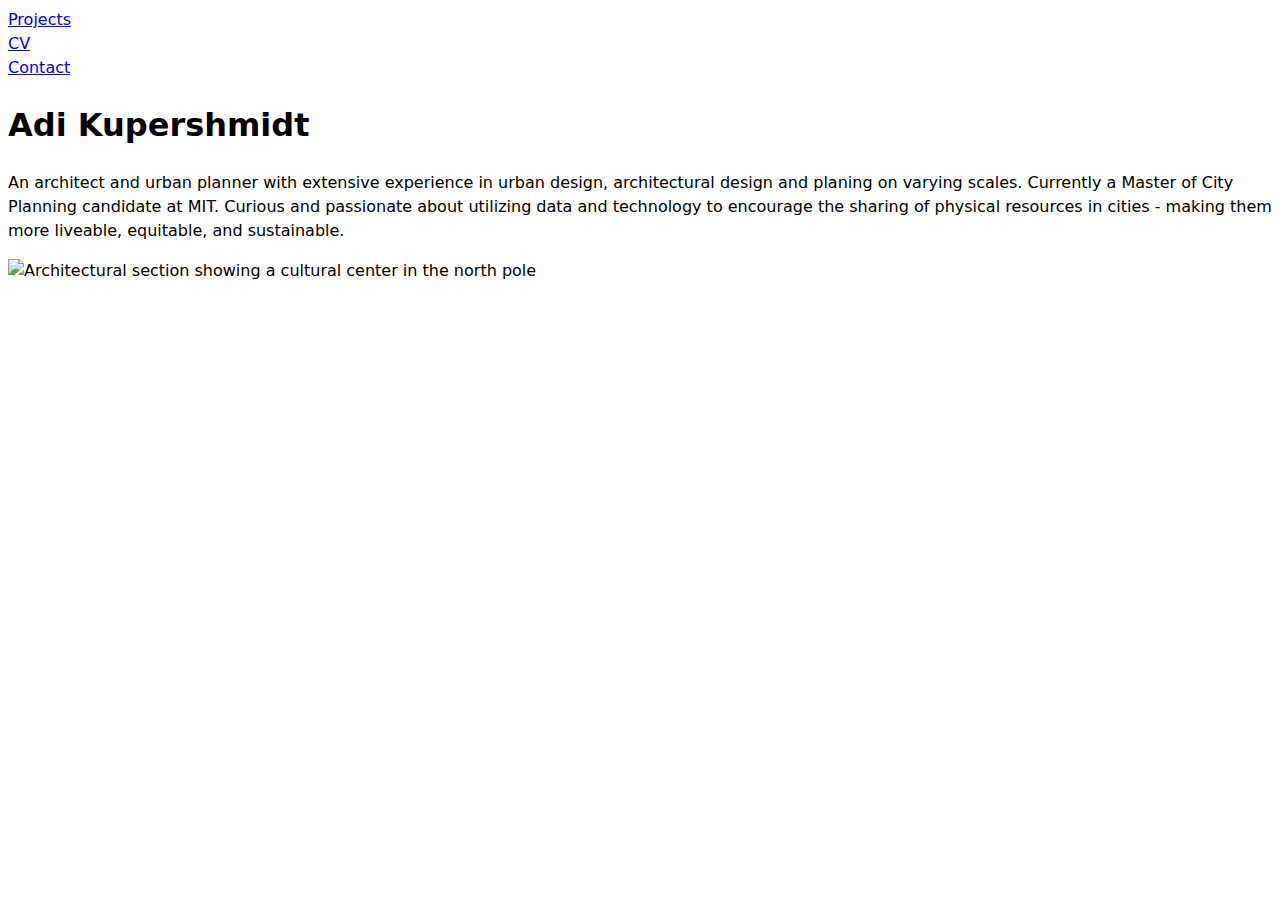
==== index.html @ f299c067 "fixing urls" ====
<!DOCTYPE html>
<html lang="en">
<head>
    <meta charset="UTF-8">
    <meta name="viewport" content="width=device-width, initial-scale=1.0">
    <title>Adi Kupershmidt: Personal site and portfolio</title>
    <link href="style.css" rel="stylesheet" />
</head>
<body>
    <nav class="crumbs"
    <ol>
        <li class="crumbs"><a href="projects/index.html">Projects</a>
        <li class="crumbs"><a href="CV/index.html">CV</a>
        <li class="crumbs"><a href="contact/index.html">Contact</a>

    </ol>
    </nav>
    <h1>Adi Kupershmidt</h1>
    <p>An architect and urban planner with extensive experience in urban design, architectural design and planing on varying scales. Currently 
        a Master of City Planning candidate at MIT. Curious and passionate about utilizing data and technology to encourage the sharing of physical resources in cities - making them
        more liveable, equitable, and sustainable.</p>
    <img src="images/section.png"
    alt="Architectural section showing a cultural center in the north pole"
    />
</body>
</html>
---- style.css ----
body {
    font: 100%/1.5 system-ui;
}
label, input, textarea, button {
	/* Make these elements behave like block elements,
	   i.e. create line breaks before and after
	 */
	display: block;
}

label {
	/* Add some space before and after each label */
	margin-block: 1em; /* em is a unit that scales with the font size */
}

input, textarea {
	/* Fill the whole available width. */
	width: 100%;

	/* Special sizing mode that makes the element’s width
	   include internal spacing (padding) and borders
	 */
	box-sizing: border-box;

	/* Use the same font and font metrics as the rest of the page */
	font: inherit;
}
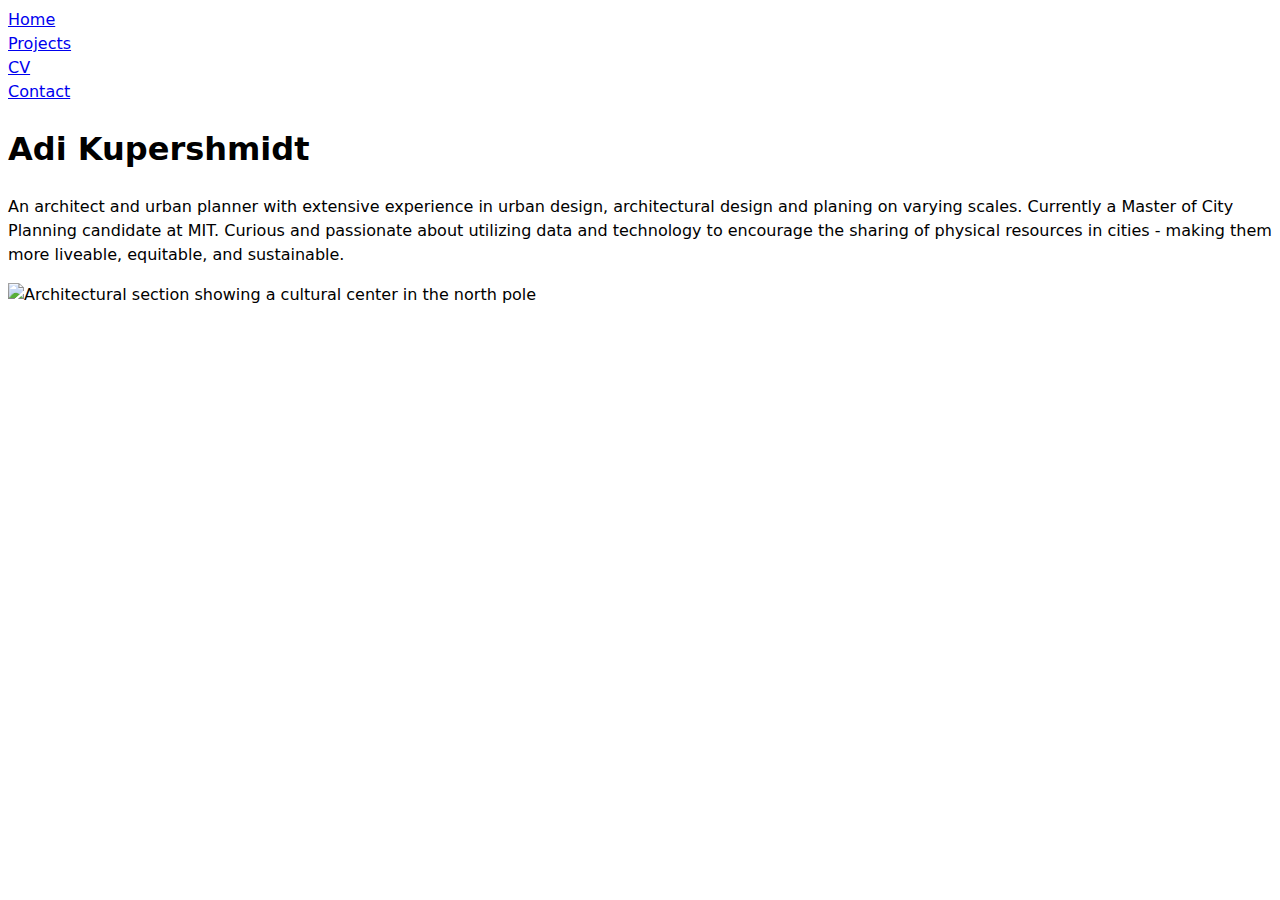
==== commit c7d85934: "current page to nav+css+github link" ====
--- a/index.html
+++ b/index.html
@@ -8,12 +8,12 @@
 </head>
 <body>
     <nav class="crumbs"
-    <ol>
-        <li class="crumbs"><a href="projects/index.html">Projects</a>
-        <li class="crumbs"><a href="CV/index.html">CV</a>
-        <li class="crumbs"><a href="contact/index.html">Contact</a>
-
-    </ol>
+    <ul>
+        <li><a href="index.html">Home</a></li>
+        <li><a href="projects/index.html">Projects</a></li>
+        <li><a href="CV/index.html">CV</a></li>
+        <li><a href="contact/index.html">Contact</a></li>
+    </ul>
     </nav>
     <h1>Adi Kupershmidt</h1>
     <p>An architect and urban planner with extensive experience in urban design, architectural design and planing on varying scales. Currently 
@@ -21,6 +21,7 @@
         more liveable, equitable, and sustainable.</p>
     <img src="images/section.png"
     alt="Architectural section showing a cultural center in the north pole"
+    width="600px"
     />
 </body>
 </html>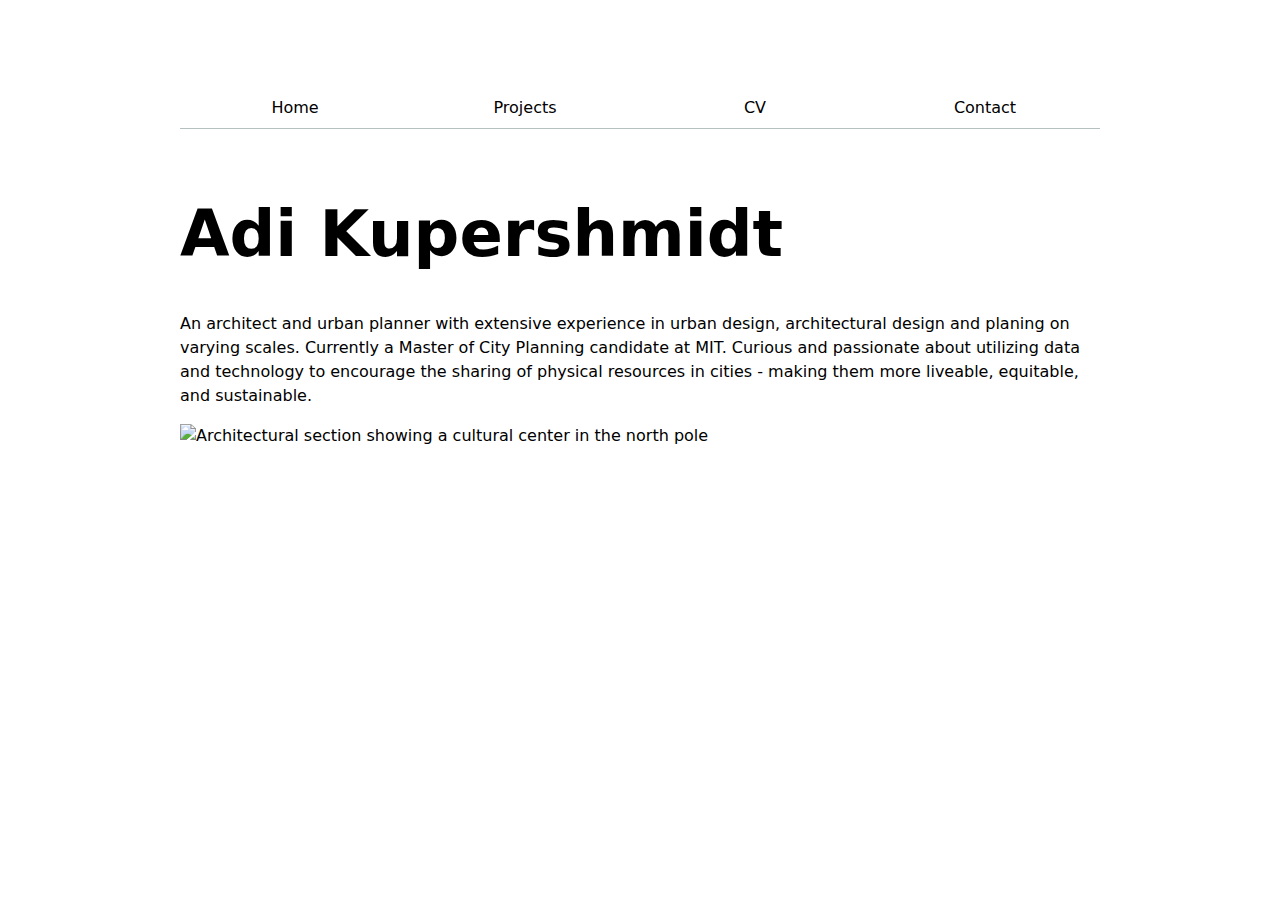
==== commit b2ea9fec: "Lab2" ====
--- a/index.html
+++ b/index.html
@@ -21,7 +21,7 @@
         more liveable, equitable, and sustainable.</p>
     <img src="images/section.png"
     alt="Architectural section showing a cultural center in the north pole"
-    width="600px"
+    width="120% * viewport"
     />
 </body>
 </html>--- a/style.css
+++ b/style.css
@@ -1,11 +1,62 @@
+:root{
+	--color-accent:#42636b;
+}
+
 body {
     font: 100%/1.5 system-ui;
+	max-width: 100%;
+	margin-inline: 100px;
+	padding: 5em;
 }
-label, input, textarea, button {
+h1, h2, h3, h4, h5, h6 {
+	line-height: 1.1;
+	text-wrap: balance;
+}
+h1{
+	font-size: 400%;
+}
+h2{
+	font-size: 80%;
+}
+li, ul{
+	display: contents;
+	}
+nav{
+
+	display: flex;
+	border-bottom: 1px solid oklch(80% 3% 200);
+	margin-bottom: 70px;
+}
+.current{
+	border-bottom: 0.2em solid oklch(90% 3% 200);
+} 
+a{
+	flex: 1;
+	text-decoration: none;
+	color: inherit;
+	text-align: center;
+	padding: 0.5em;
+}
+a:hover{
+	border-bottom: 0.2em solid var(--color-accent);
+}
+#label, input, textarea, button {
 	/* Make these elements behave like block elements,
 	   i.e. create line breaks before and after
 	 */
 	display: block;
+	font: inherit;
+}
+form, label{
+	display: grid;
+	grid-template-columns: auto 1fr;
+	gap: 1em;
+	align-items: first baseline;
+}
+button{
+	margin-top: 20px;
+	max-width: 5em;
+	align-items: center;
 }
 
 label {
@@ -24,4 +75,20 @@
 
 	/* Use the same font and font metrics as the rest of the page */
 	font: inherit;
+}
+img {
+	max-width: 100%;
+}
+.projects{
+	display: grid;
+	grid-template-columns: repeat(auto-fill, minmax(10em, 1fr));
+	gap: 0.5em;
+}
+article{
+	display: grid;
+	grid-template-rows: subgrid;
+	grid-row: span 3;
+	h2 {
+		margin: 0;
+	}
 }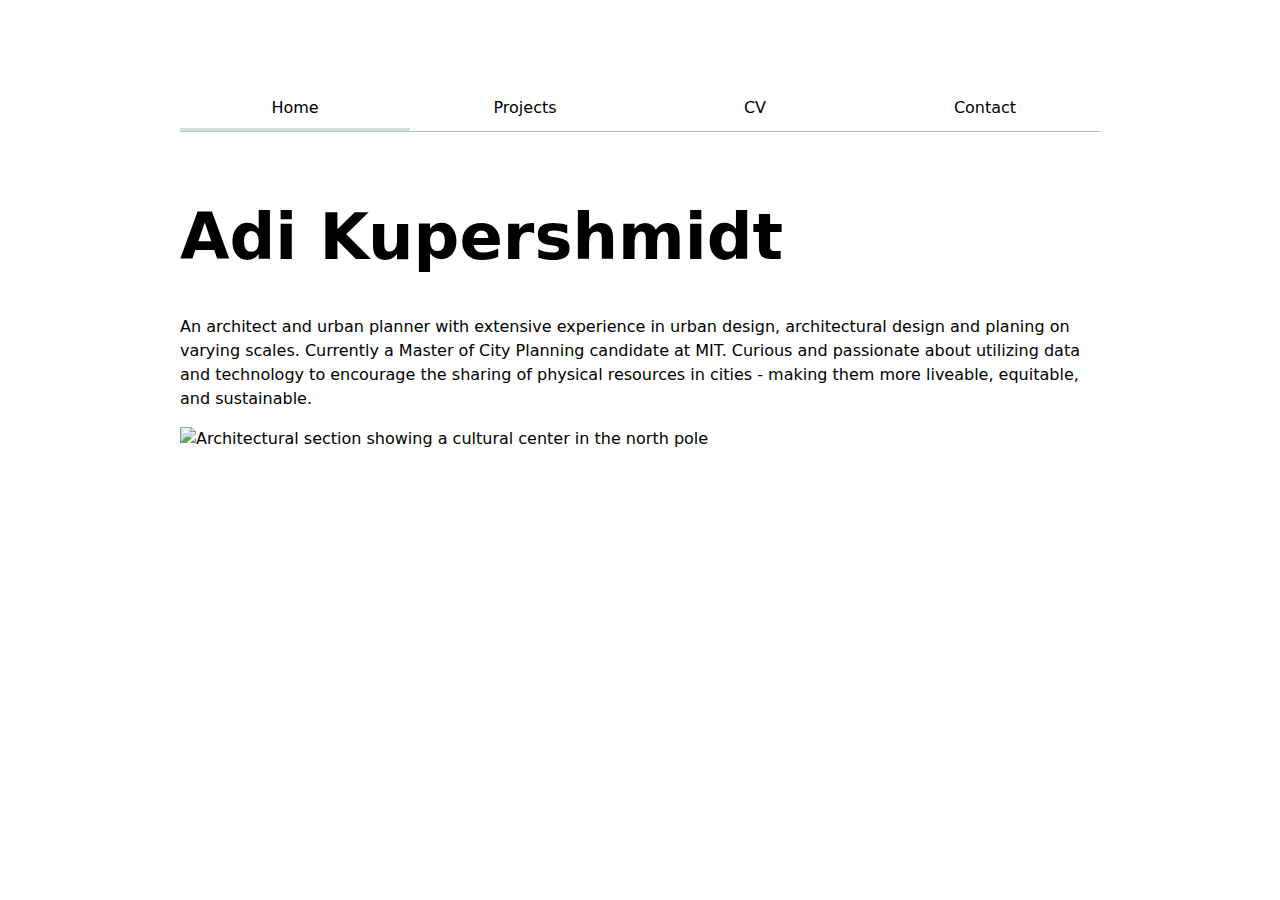
==== commit 19755f8e: "Lab2" ====
--- a/index.html
+++ b/index.html
@@ -9,7 +9,7 @@
 <body>
     <nav class="crumbs"
     <ul>
-        <li><a href="index.html">Home</a></li>
+        <li><a href="index.html" class="current">Home</a></li>
         <li><a href="projects/index.html">Projects</a></li>
         <li><a href="CV/index.html">CV</a></li>
         <li><a href="contact/index.html">Contact</a></li>
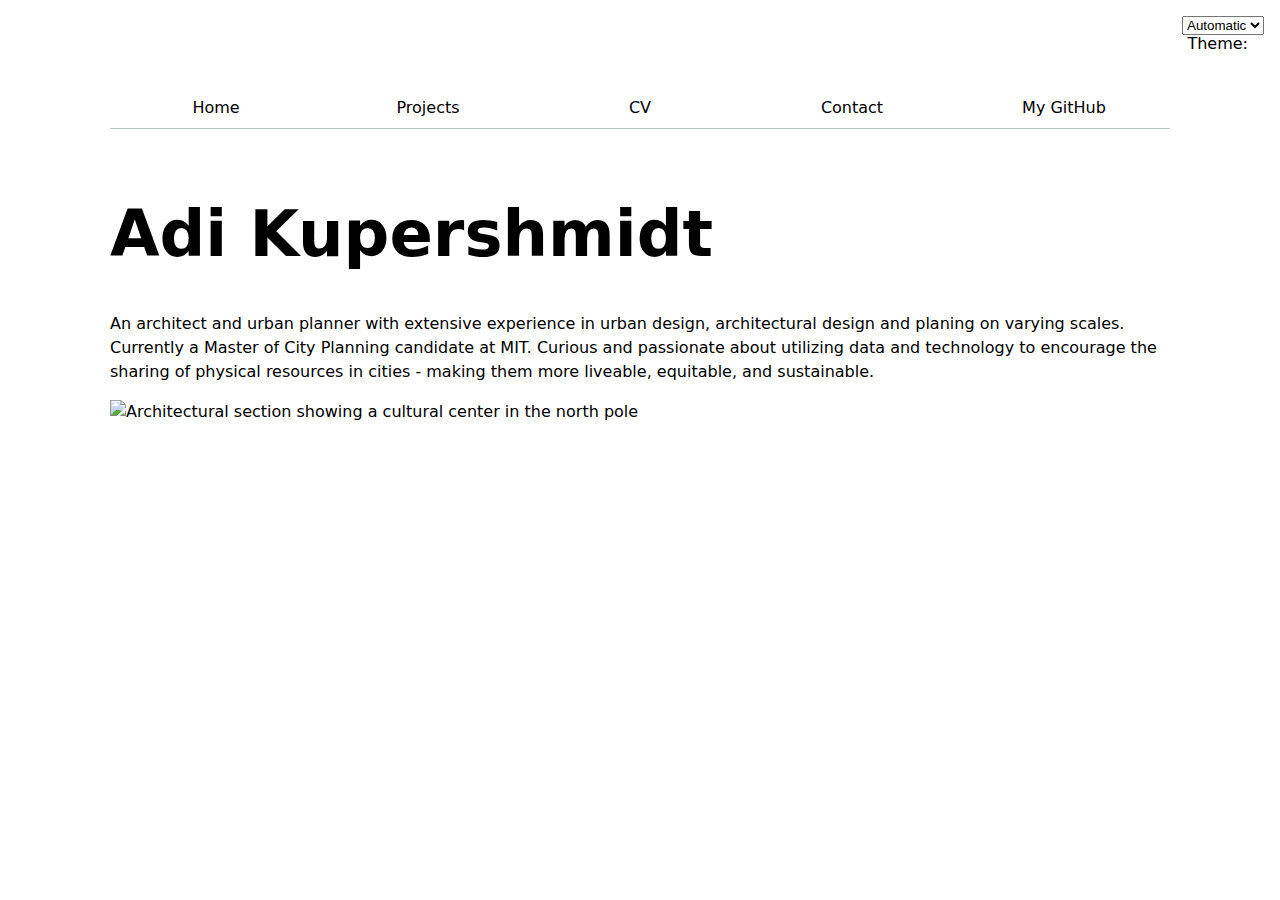
==== commit b2bf8120: "lab3" ====
--- a/index.html
+++ b/index.html
@@ -5,16 +5,9 @@
     <meta name="viewport" content="width=device-width, initial-scale=1.0">
     <title>Adi Kupershmidt: Personal site and portfolio</title>
     <link href="style.css" rel="stylesheet" />
+    <script type="module" src="global.js"></script>
 </head>
 <body>
-    <nav class="crumbs"
-    <ul>
-        <li><a href="index.html" class="current">Home</a></li>
-        <li><a href="projects/index.html">Projects</a></li>
-        <li><a href="CV/index.html">CV</a></li>
-        <li><a href="contact/index.html">Contact</a></li>
-    </ul>
-    </nav>
     <h1>Adi Kupershmidt</h1>
     <p>An architect and urban planner with extensive experience in urban design, architectural design and planing on varying scales. Currently 
         a Master of City Planning candidate at MIT. Curious and passionate about utilizing data and technology to encourage the sharing of physical resources in cities - making them
--- a/style.css
+++ b/style.css
@@ -1,11 +1,12 @@
 :root{
 	--color-accent:#42636b;
+	color-scheme: light dark;
 }
 
 body {
     font: 100%/1.5 system-ui;
 	max-width: 100%;
-	margin-inline: 100px;
+	margin-inline: 30px;
 	padding: 5em;
 }
 h1, h2, h3, h4, h5, h6 {
@@ -21,26 +22,38 @@
 li, ul{
 	display: contents;
 	}
+caption{
+	text-align: left;
+}
 nav{
 
 	display: flex;
-	border-bottom: 1px solid oklch(80% 3% 200);
+	--border-color: oklch(50% 10% 200 / 40%);
+	border-bottom: 1px solid var(--border-color);
 	margin-bottom: 70px;
+	a{
+		flex: 1;
+		text-decoration: none;
+		color: inherit;
+		text-align: center;
+		padding: 0.5em;
+	}
+	a:hover{
+		border-bottom: 0.2em solid var(--color-accent);
+	}
+	a.current{
+		border-bottom: 0.2em solid var(--border-color);
+	} 
 }
-.current{
-	border-bottom: 0.2em solid oklch(90% 3% 200);
-} 
-a{
-	flex: 1;
-	text-decoration: none;
-	color: inherit;
-	text-align: center;
-	padding: 0.5em;
+.color-scheme{
+	position: absolute;
+	top: 1rem;
+	right: 1rem;
+	font: inherit 80%;
+	
 }
-a:hover{
-	border-bottom: 0.2em solid var(--color-accent);
-}
-#label, input, textarea, button {
+
+label, input, textarea, button {
 	/* Make these elements behave like block elements,
 	   i.e. create line breaks before and after
 	 */
@@ -81,7 +94,7 @@
 }
 .projects{
 	display: grid;
-	grid-template-columns: repeat(auto-fill, minmax(10em, 1fr));
+	grid-template-columns: repeat(auto-fill, minmax(7em, 0.5fr));
 	gap: 0.5em;
 }
 article{
@@ -91,4 +104,7 @@
 	h2 {
 		margin: 0;
 	}
+	img{
+		max-width: 100%;
+	}
 }